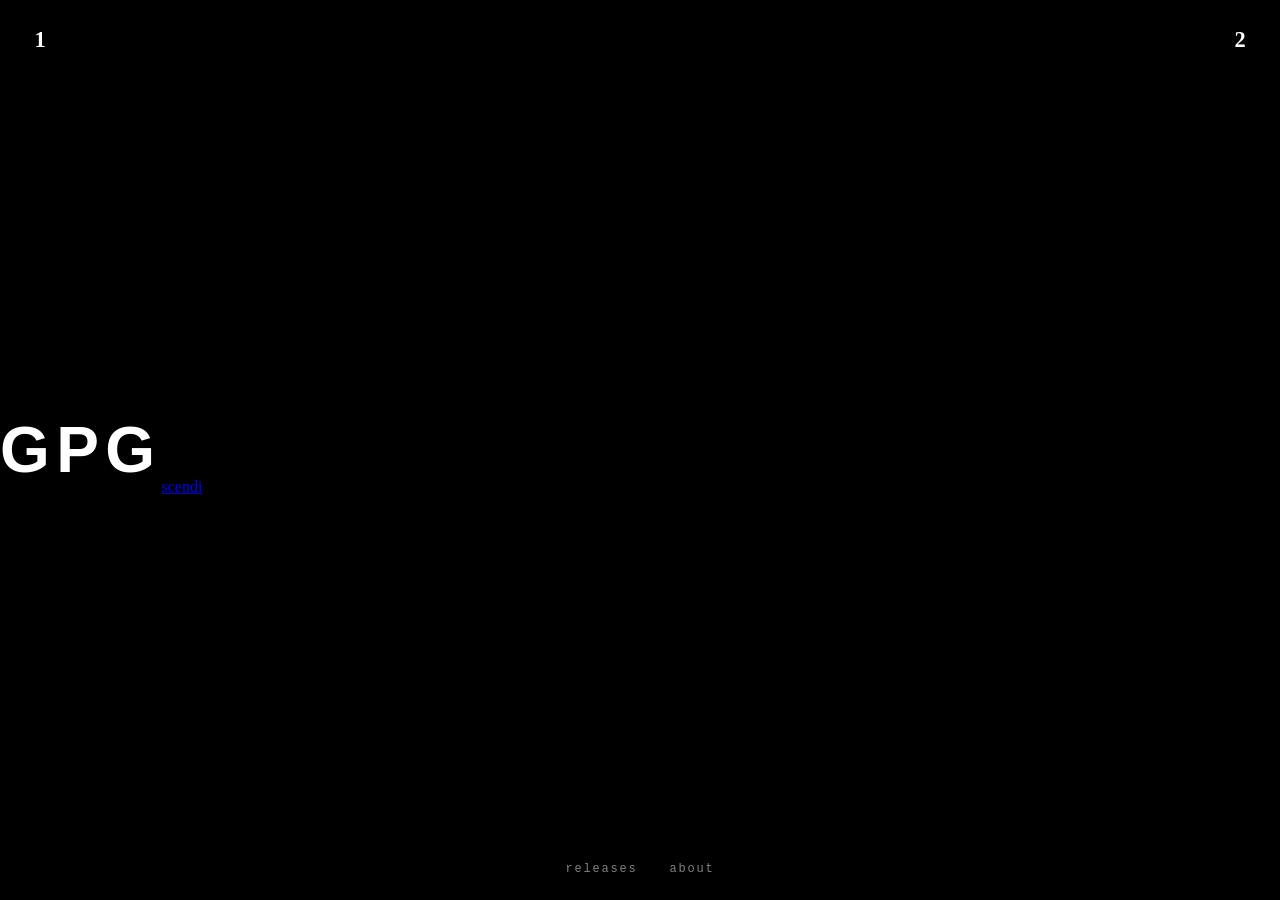
==== index.html @ addfbd73 "Update index.html" ====
<!DOCTYPE html>
<html lang="it">
<head>
  <meta charset="UTF-8">
  <meta name="viewport" content="width=device-width, initial-scale=1.0">
  <title>GPG</title>
  <link rel="stylesheet" href="style.css">
</head>
<body>
  <span class="logo" onclick="openVideo()">GPG</span>

  <a href="https://soundcloud.com/cur16-217319836" target="_blank" class="float-btn left">1</a>
  <a href="https://soundcloud.com/ilovehousemusick" target="_blank" class="float-btn right">2</a>

  <div class="bottom-nav">
    <span onclick="openReleases()">releases</span>
    <span onclick="openAbout()">about</span>
  </div>

  <audio id="bgAudio" src="audio/gpg%20tag.flac"></audio>

  <div id="videoOverlay" class="overlay hidden">
    <div class="video-container">
      <button class="close-btn" onclick="closeVideo()">✕</button>
      <video id="videoPlayer" controls crossorigin="anonymous">
        <source src="https://pub-ec161821185d4b0c876e22a4dc1b4c67.r2.dev/videos/ninasimone.webm" type="video/webm">
      </video>
    </div>
  </div>

  <div id="aboutOverlay" class="overlay hidden">
    <div class="about-container">
      <button class="close-btn about-close" onclick="closeAbout()">✕</button>
      <p class="about-text">GPG (aka Grazie Papà Grazie) is a musical project that blends the sounds of experimental music with the classic rap, hip hop and "underground". Every song contains a sample or more than one, because that is the key to make GPG great. Team members are the following: Lerjjja, Papanick, Mary and Curtis.</p>
      <p class="about-since">Since January 2026</p>
    </div>
  </div>

  <div id="releasesOverlay" class="overlay hidden">
    <div class="releases-container">
      <button class="close-btn releases-close" onclick="closeReleases()">✕</button>

      <div class="player-panel">
        <img id="playerCover" src="" alt="">
        <div class="player-meta">
          <span id="playerTitle">—</span>
          <span id="playerAlbum">—</span>
        </div>
        <canvas id="visualizer" width="280" height="60"></canvas>
        <div class="controls">
          <button onclick="prevTrack()">⏮</button>
          <button onclick="togglePlay()" id="playBtn">▶</button>
          <button onclick="nextTrack()">⏭</button>
        </div>
        <div class="progress-bar-container">
          <span id="currentTime">0:00</span>
          <input type="range" id="progressBar" value="0" min="0" max="100" step="0.1">
          <span id="duration">0:00</span>
        </div>
        <div class="volume-container">
          🔈
          <input type="range" id="volumeBar" value="100" min="0" max="100" step="1">
          🔊
        </div>
      </div>

      <div class="track-panel">
        <div class="release-section">
          <div class="release-label">B4GPG — Album</div>
          <div class="track-item" onclick="loadTrack(0)">
            <img src="https://pub-ec161821185d4b0c876e22a4dc1b4c67.r2.dev/covers/B4GPG.jpg">
            <span>INTRO</span>
          </div>
          <div class="track-item" onclick="loadTrack(1)">
            <img src="https://pub-ec161821185d4b0c876e22a4dc1b4c67.r2.dev/covers/B4GPG.jpg">
            <span>GO2LEGNANO</span>
          </div>
          <div class="track-item" onclick="loadTrack(2)">
            <img src="https://pub-ec161821185d4b0c876e22a4dc1b4c67.r2.dev/covers/B4GPG.jpg">
            <span>YaYei</span>
          </div>
          <div class="track-item" onclick="loadTrack(3)">
            <img src="https://pub-ec161821185d4b0c876e22a4dc1b4c67.r2.dev/covers/B4GPG.jpg">
            <span>MARYVALLE</span>
          </div>
          <div class="track-item" onclick="loadTrack(4)">
            <img src="https://pub-ec161821185d4b0c876e22a4dc1b4c67.r2.dev/covers/B4GPG.jpg">
            <span>Typical House Song 1</span>
          </div>
        </div>

        <div class="release-section">
          <div class="release-label">Singoli</div>
          <div class="track-item" onclick="loadTrack(5)">
            <img src="https://pub-ec161821185d4b0c876e22a4dc1b4c67.r2.dev/covers/MERCY.jpg">
            <span>MERCY</span>
          </div>
          <div class="track-item" onclick="loadTrack(6)">
            <img src="https://pub-ec161821185d4b0c876e22a4dc1b4c67.r2.dev/covers/biscotti%20secchi%20%26%20juice%20(la%20merenda%20perfetta).jpg">
            <span>biscotti secchi & juice (la merenda perfetta)</span>
          </div>
          <div class="track-item" onclick="loadTrack(7)">
            <img src="https://pub-ec161821185d4b0c876e22a4dc1b4c67.r2.dev/covers/faccio%20tardi%20p%20gpg.jpg">
            <span>faccio tardi p gpg</span>
          </div>
          <div class="track-item" onclick="loadTrack(8)">
            <img src="https://pub-ec161821185d4b0c876e22a4dc1b4c67.r2.dev/covers/your%20love%20prod%20gpg.jpg">
            <span>your love prod gpg</span>
          </div>
          <div class="track-item" onclick="loadTrack(9)">
            <img src="https://pub-ec161821185d4b0c876e22a4dc1b4c67.r2.dev/covers/fg.jpg">
            <span>Feeling Good</span>
          </div>
        </div>
      </div>
    </div>
  </div>

  <script>
    const R2 = "https://pub-ec161821185d4b0c876e22a4dc1b4c67.r2.dev";

    const tracks = [
      { title: "INTRO", album: "B4GPG", cover: `${R2}/covers/B4GPG.jpg`, src: `${R2}/music/INTRO.wav` },
      { title: "GO2LEGNANO", album: "B4GPG", cover: `${R2}/covers/B4GPG.jpg`, src: `${R2}/music/GO2LEGNANO.wav` },
      { title: "YaYei", album: "B4GPG", cover: `${R2}/covers/B4GPG.jpg`, src: `${R2}/music/YaYei.wav` },
      { title: "MARYVALLE", album: "B4GPG", cover: `${R2}/covers/B4GPG.jpg`, src: `${R2}/music/MARYVALLE.wav` },
      { title: "Typical House Song 1", album: "B4GPG", cover: `${R2}/covers/B4GPG.jpg`, src: `${R2}/music/Typical%20House%20Song%201.wav` },
      { title: "MERCY", album: "Singolo", cover: `${R2}/covers/MERCY.jpg`, src: `${R2}/music/MERCY.wav` },
      { title: "biscotti secchi & juice (la merenda perfetta)", album: "Singolo", cover: `${R2}/covers/biscotti%20secchi%20%26%20juice%20(la%20merenda%20perfetta).jpg`, src: `${R2}/music/biscotti%20secchi%20%26%20juice%20(la%20merenda%20perfetta).wav` },
      { title: "faccio tardi p gpg", album: "Singolo", cover: `${R2}/covers/faccio%20tardi%20p%20gpg.jpg`, src: `${R2}/music/faccio%20tardi%20p%20gpg.wav` },
      { title: "your love prod gpg", album: "Singolo", cover: `${R2}/covers/your%20love%20prod%20gpg.jpg`, src: `${R2}/music/your%20love%20prod%20gpg.wav` },
      { title: "Feeling Good", album: "Singolo", cover: `${R2}/covers/fg.jpg`, src: `${R2}/music/feeling-good.wav` },
    ];

    let audioCtx = null;
    let analyser = null;
    let sourceNode = null;
    let animationId = null;
    let currentIndex = -1;
    let isPlaying = false;

    const audio = new Audio();
    audio.crossOrigin = "anonymous";

    function initAudioContext() {
      if (!audioCtx) {
        audioCtx = new (window.AudioContext || window.webkitAudioContext)();
        analyser = audioCtx.createAnalyser();
        analyser.fftSize = 128;
        sourceNode = audioCtx.createMediaElementSource(audio);
        sourceNode.connect(analyser);
        analyser.connect(audioCtx.destination);
      }
    }

    function loadTrack(index) {
      currentIndex = index;
      const track = tracks[index];
      audio.src = track.src;
      document.getElementById('playerCover').src = track.cover;
      document.getElementById('playerTitle').textContent = track.title;
      document.getElementById('playerAlbum').textContent = track.album;
      document.querySelectorAll('.track-item').forEach((el, i) => {
        el.classList.toggle('active', i === index);
      });
      initAudioContext();
      if (audioCtx.state === 'suspended') audioCtx.resume();
      audio.play();
      isPlaying = true;
      document.getElementById('playBtn').textContent = '⏸';
      if (animationId) cancelAnimationFrame(animationId);
      drawVisualizer();
    }

    function togglePlay() {
      if (currentIndex === -1) { loadTrack(0); return; }
      if (isPlaying) {
        audio.pause();
        isPlaying = false;
        document.getElementById('playBtn').textContent = '▶';
        if (animationId) cancelAnimationFrame(animationId);
      } else {
        if (audioCtx && audioCtx.state === 'suspended') audioCtx.resume();
        audio.play();
        isPlaying = true;
        document.getElementById('playBtn').textContent = '⏸';
        drawVisualizer();
      }
    }

    function prevTrack() { if (currentIndex > 0) loadTrack(currentIndex - 1); }
    function nextTrack() { if (currentIndex < tracks.length - 1) loadTrack(currentIndex + 1); }

    audio.addEventListener('timeupdate', () => {
      const progress = (audio.currentTime / audio.duration) * 100;
      document.getElementById('progressBar').value = progress || 0;
      document.getElementById('currentTime').textContent = formatTime(audio.currentTime);
      document.getElementById('duration').textContent = formatTime(audio.duration);
    });

    audio.addEventListener('ended', () => nextTrack());

    document.getElementById('progressBar').addEventListener('input', (e) => {
      audio.currentTime = (e.target.value / 100) * audio.duration;
    });

    document.getElementById('volumeBar').addEventListener('input', (e) => {
      audio.volume = e.target.value / 100;
    });

    function formatTime(secs) {
      if (!secs || isNaN(secs)) return '0:00';
      const m = Math.floor(secs / 60);
      const s = Math.floor(secs % 60).toString().padStart(2, '0');
      return `${m}:${s}`;
    }

    function drawVisualizer() {
      const canvas = document.getElementById('visualizer');
      const ctx = canvas.getContext('2d');
      const bufferLength = analyser.frequencyBinCount;
      const dataArray = new Uint8Array(bufferLength);
      function draw() {
        animationId = requestAnimationFrame(draw);
        analyser.getByteFrequencyData(dataArray);
        ctx.clearRect(0, 0, canvas.width, canvas.height);
        const barWidth = (canvas.width / bufferLength) * 2;
        let x = 0;
        for (let i = 0; i < bufferLength; i++) {
          const barHeight = (dataArray[i] / 255) * canvas.height;
          ctx.fillStyle = `rgba(255,255,255,${0.3 + (dataArray[i] / 255) * 0.7})`;
          ctx.fillRect(x, canvas.height - barHeight, barWidth - 1, barHeight);
          x += barWidth;
        }
      }
      draw();
    }

    document.addEventListener('click', function startAudio() {
      document.getElementById('bgAudio').play().catch(() => {});
      document.removeEventListener('click', startAudio);
    });

    function openVideo() { document.getElementById('videoOverlay').classList.remove('hidden'); }
    function closeVideo() {
      document.getElementById('videoOverlay').classList.add('hidden');
      document.getElementById('videoPlayer').pause();
    }
    function openReleases() { document.getElementById('releasesOverlay').classList.remove('hidden'); }
    function closeReleases() { document.getElementById('releasesOverlay').classList.add('hidden'); }

    function openAbout() { document.getElementById('aboutOverlay').classList.remove('hidden'); }
    function closeAbout() { document.getElementById('aboutOverlay').classList.add('hidden'); }
  </script>
</body>
</html>
<!DOCTYPE html>
<html lang="it">
<head>
<meta charset="UTF-8" />
<meta name="viewport" content="width=device-width, initial-scale=1.0" />
<title>Mandy</title>
<meta name="description" content="Un archivio dedicato a Mandy — musica, foto, video." />
<link rel="preconnect" href="https://fonts.googleapis.com">
<link rel="preconnect" href="https://fonts.gstatic.com" crossorigin>
<link href="https://fonts.googleapis.com/css2?family=Anton&family=Space+Grotesk:wght@400;500;600&display=swap" rel="stylesheet">
<link rel="stylesheet" href="style.css">
</head>
<body>

<header class="hero">
  <div class="hero__grain"></div>
  <h1 class="hero__name" data-text="MANDY">MANDY</h1>
  <p class="hero__sub">un archivio, non un addio</p>
  <a class="hero__scroll" href="#dedica" aria-label="Scorri per continuare">scendi</a>
</header>

<main>

  <section class="dedica" id="dedica">
    <p>
      Questo spazio esiste perché la sua voce, i suoi gusti e le sue immagini
      restino da qualche parte a portata di mano. Non è un monumento: è un
      posto dove tornare quando viene voglia di risentire una canzone che
      gli piaceva, o di guardare una foto e ricordarsi com'era fatto lui.
      <br><br>
      <em>— modifica questo testo in <code>index.html</code> con parole vostre.</em>
    </p>
  </section>

  <section class="tracklist" id="musica">
    <h2 class="section__title">La sua musica</h2>
    <p class="section__hint">I brani che ascoltava, per riascoltarli come li ascoltava lui.</p>
    <ol class="tracklist__list" id="track-list"></ol>
  </section>

  <section class="gallery" id="foto">
    <h2 class="section__title">Foto</h2>
    <div class="gallery__grid" id="gallery-grid"></div>
  </section>

  <section class="videos" id="video">
    <h2 class="section__title">Video</h2>
    <div class="videos__list" id="video-list"></div>
  </section>

  <section class="influences">
    <h2 class="section__title">Ascoltava</h2>
    <div class="influences__chips">
      <span>che romani</span>
      <span>osamason</span>
      <span>nettspend</span>
      <span>prettifun</span>
      <span>summrs</span>
      <span>confetti</span>
      <span>khel</span>
      <span>playboi carti</span>
    </div>
  </section>

</main>

<footer>
  <p>In memoria di Mandy. Questo archivio resta aperto.</p>
</footer>

<script src="script.js"></script>
</body>
</html>
---- style.css ----
* {
  margin: 0;
  padding: 0;
  box-sizing: border-box;
}

html, body {
  background-color: #000000;
}

body {
  height: 100vh;
  display: flex;
  align-items: center;
  justify-content: center;
}

.logo {
  color: #ffffff;
  font-family: sans-serif;
  font-size: 4rem;
  font-weight: 700;
  letter-spacing: 0.1em;
  cursor: pointer;
  transition: color 0.2s ease;
}

.logo:hover { color: #cccccc; }

.float-btn {
  position: fixed;
  top: 20px;
  width: 40px;
  height: 40px;
  display: flex;
  align-items: center;
  justify-content: center;
  background-color: transparent;
  color: #ffffff;
  font-family: "Times New Roman", Times, serif;
  font-weight: 700;
  font-size: 1.4rem;
  border-radius: 50%;
  text-decoration: none;
  transition: opacity 0.2s ease, transform 0.1s ease;
  z-index: 10;
}

.float-btn.left { left: 20px; }
.float-btn.right { right: 20px; }
.float-btn:hover { opacity: 0.7; }
.float-btn:active { transform: scale(0.95); }

.bottom-nav {
  position: fixed;
  bottom: 24px;
  left: 50%;
  transform: translateX(-50%);
  display: flex;
  gap: 32px;
  z-index: 10;
}

.bottom-nav span {
  color: #ffffff;
  font-family: "Courier New", monospace;
  font-size: 0.75rem;
  letter-spacing: 0.15em;
  cursor: pointer;
  opacity: 0.5;
  transition: opacity 0.2s ease;
}

.bottom-nav span:hover { opacity: 1; }

.overlay {
  position: fixed;
  top: 0;
  left: 0;
  width: 100%;
  height: 100%;
  background-color: rgba(0, 0, 0, 0.96);
  display: flex;
  align-items: center;
  justify-content: center;
  z-index: 100;
}

.overlay.hidden { display: none; }

.video-container {
  position: relative;
  width: 80%;
  max-width: 900px;
}

.video-container video {
  width: 100%;
  border-radius: 6px;
}

.close-btn {
  position: absolute;
  top: -40px;
  right: 0;
  background: transparent;
  border: none;
  color: #ffffff;
  font-size: 1.5rem;
  cursor: pointer;
}

.about-container {
  position: relative;
  width: 90%;
  max-width: 480px;
  display: flex;
  flex-direction: column;
  gap: 24px;
  text-align: center;
}

.about-close {
  position: absolute;
  top: -40px;
  right: 0;
}

.about-text {
  color: #cccccc;
  font-family: sans-serif;
  font-size: 0.95rem;
  line-height: 1.7;
  font-weight: 300;
}

.about-since {
  color: #555;
  font-family: "Courier New", monospace;
  font-size: 0.7rem;
  letter-spacing: 0.15em;
  text-transform: uppercase;
}

.releases-container {
  position: relative;
  width: 90%;
  max-width: 900px;
  height: 80vh;
  display: flex;
  gap: 48px;
}

.releases-close {
  position: absolute;
  top: -40px;
  right: 0;
}

.player-panel {
  width: 280px;
  flex-shrink: 0;
  display: flex;
  flex-direction: column;
  align-items: center;
  gap: 16px;
}

#playerCover {
  width: 220px;
  height: 220px;
  object-fit: cover;
  background: #111;
}

.player-meta {
  text-align: center;
  display: flex;
  flex-direction: column;
  gap: 4px;
}

#playerTitle {
  color: #ffffff;
  font-family: sans-serif;
  font-size: 0.9rem;
  font-weight: 700;
}

#playerAlbum {
  color: #666;
  font-family: sans-serif;
  font-size: 0.75rem;
}

#visualizer {
  width: 100%;
  height: 60px;
}

.controls {
  display: flex;
  gap: 24px;
  align-items: center;
}

.controls button {
  background: transparent;
  border: none;
  color: #ffffff;
  font-size: 1.2rem;
  cursor: pointer;
  opacity: 0.7;
  transition: opacity 0.2s;
}

.controls button:hover { opacity: 1; }
#playBtn { font-size: 1.8rem !important; }

.progress-bar-container {
  display: flex;
  align-items: center;
  gap: 8px;
  width: 100%;
}

.progress-bar-container span {
  color: #666;
  font-family: monospace;
  font-size: 0.7rem;
  min-width: 32px;
}

#progressBar {
  flex: 1;
  -webkit-appearance: none;
  height: 2px;
  background: #333;
  outline: none;
  cursor: pointer;
}

#progressBar::-webkit-slider-thumb {
  -webkit-appearance: none;
  width: 10px;
  height: 10px;
  background: #ffffff;
  border-radius: 50%;
}

.volume-container {
  display: flex;
  align-items: center;
  gap: 8px;
  width: 100%;
  font-size: 0.8rem;
}

#volumeBar {
  flex: 1;
  -webkit-appearance: none;
  height: 2px;
  background: #333;
  outline: none;
  cursor: pointer;
}

#volumeBar::-webkit-slider-thumb {
  -webkit-appearance: none;
  width: 10px;
  height: 10px;
  background: #ffffff;
  border-radius: 50%;
}

.track-panel {
  flex: 1;
  overflow-y: auto;
  display: flex;
  flex-direction: column;
  gap: 28px;
  padding-right: 8px;
}

.track-panel::-webkit-scrollbar { width: 2px; }
.track-panel::-webkit-scrollbar-thumb { background: #222; }

.release-section {
  display: flex;
  flex-direction: column;
  gap: 4px;
}

.release-label {
  color: #444;
  font-family: sans-serif;
  font-size: 0.65rem;
  letter-spacing: 0.2em;
  text-transform: uppercase;
  padding-bottom: 10px;
  border-bottom: 1px solid #1a1a1a;
  margin-bottom: 4px;
}

.track-item {
  display: flex;
  align-items: center;
  gap: 12px;
  padding: 8px;
  cursor: pointer;
  border-radius: 4px;
  transition: background 0.2s;
}

.track-item:hover { background: #0d0d0d; }
.track-item.active { background: #111; }
.track-item.active span { color: #ffffff; }

.track-item img {
  width: 40px;
  height: 40px;
  object-fit: cover;
  flex-shrink: 0;
}

.track-item span {
  color: #777;
  font-family: sans-serif;
  font-size: 0.82rem;
  transition: color 0.2s;
}

.track-item:hover span { color: #ffffff; }
---- style.css ----
* {
  margin: 0;
  padding: 0;
  box-sizing: border-box;
}

html, body {
  background-color: #000000;
}

body {
  height: 100vh;
  display: flex;
  align-items: center;
  justify-content: center;
}

.logo {
  color: #ffffff;
  font-family: sans-serif;
  font-size: 4rem;
  font-weight: 700;
  letter-spacing: 0.1em;
  cursor: pointer;
  transition: color 0.2s ease;
}

.logo:hover { color: #cccccc; }

.float-btn {
  position: fixed;
  top: 20px;
  width: 40px;
  height: 40px;
  display: flex;
  align-items: center;
  justify-content: center;
  background-color: transparent;
  color: #ffffff;
  font-family: "Times New Roman", Times, serif;
  font-weight: 700;
  font-size: 1.4rem;
  border-radius: 50%;
  text-decoration: none;
  transition: opacity 0.2s ease, transform 0.1s ease;
  z-index: 10;
}

.float-btn.left { left: 20px; }
.float-btn.right { right: 20px; }
.float-btn:hover { opacity: 0.7; }
.float-btn:active { transform: scale(0.95); }

.bottom-nav {
  position: fixed;
  bottom: 24px;
  left: 50%;
  transform: translateX(-50%);
  display: flex;
  gap: 32px;
  z-index: 10;
}

.bottom-nav span {
  color: #ffffff;
  font-family: "Courier New", monospace;
  font-size: 0.75rem;
  letter-spacing: 0.15em;
  cursor: pointer;
  opacity: 0.5;
  transition: opacity 0.2s ease;
}

.bottom-nav span:hover { opacity: 1; }

.overlay {
  position: fixed;
  top: 0;
  left: 0;
  width: 100%;
  height: 100%;
  background-color: rgba(0, 0, 0, 0.96);
  display: flex;
  align-items: center;
  justify-content: center;
  z-index: 100;
}

.overlay.hidden { display: none; }

.video-container {
  position: relative;
  width: 80%;
  max-width: 900px;
}

.video-container video {
  width: 100%;
  border-radius: 6px;
}

.close-btn {
  position: absolute;
  top: -40px;
  right: 0;
  background: transparent;
  border: none;
  color: #ffffff;
  font-size: 1.5rem;
  cursor: pointer;
}

.about-container {
  position: relative;
  width: 90%;
  max-width: 480px;
  display: flex;
  flex-direction: column;
  gap: 24px;
  text-align: center;
}

.about-close {
  position: absolute;
  top: -40px;
  right: 0;
}

.about-text {
  color: #cccccc;
  font-family: sans-serif;
  font-size: 0.95rem;
  line-height: 1.7;
  font-weight: 300;
}

.about-since {
  color: #555;
  font-family: "Courier New", monospace;
  font-size: 0.7rem;
  letter-spacing: 0.15em;
  text-transform: uppercase;
}

.releases-container {
  position: relative;
  width: 90%;
  max-width: 900px;
  height: 80vh;
  display: flex;
  gap: 48px;
}

.releases-close {
  position: absolute;
  top: -40px;
  right: 0;
}

.player-panel {
  width: 280px;
  flex-shrink: 0;
  display: flex;
  flex-direction: column;
  align-items: center;
  gap: 16px;
}

#playerCover {
  width: 220px;
  height: 220px;
  object-fit: cover;
  background: #111;
}

.player-meta {
  text-align: center;
  display: flex;
  flex-direction: column;
  gap: 4px;
}

#playerTitle {
  color: #ffffff;
  font-family: sans-serif;
  font-size: 0.9rem;
  font-weight: 700;
}

#playerAlbum {
  color: #666;
  font-family: sans-serif;
  font-size: 0.75rem;
}

#visualizer {
  width: 100%;
  height: 60px;
}

.controls {
  display: flex;
  gap: 24px;
  align-items: center;
}

.controls button {
  background: transparent;
  border: none;
  color: #ffffff;
  font-size: 1.2rem;
  cursor: pointer;
  opacity: 0.7;
  transition: opacity 0.2s;
}

.controls button:hover { opacity: 1; }
#playBtn { font-size: 1.8rem !important; }

.progress-bar-container {
  display: flex;
  align-items: center;
  gap: 8px;
  width: 100%;
}

.progress-bar-container span {
  color: #666;
  font-family: monospace;
  font-size: 0.7rem;
  min-width: 32px;
}

#progressBar {
  flex: 1;
  -webkit-appearance: none;
  height: 2px;
  background: #333;
  outline: none;
  cursor: pointer;
}

#progressBar::-webkit-slider-thumb {
  -webkit-appearance: none;
  width: 10px;
  height: 10px;
  background: #ffffff;
  border-radius: 50%;
}

.volume-container {
  display: flex;
  align-items: center;
  gap: 8px;
  width: 100%;
  font-size: 0.8rem;
}

#volumeBar {
  flex: 1;
  -webkit-appearance: none;
  height: 2px;
  background: #333;
  outline: none;
  cursor: pointer;
}

#volumeBar::-webkit-slider-thumb {
  -webkit-appearance: none;
  width: 10px;
  height: 10px;
  background: #ffffff;
  border-radius: 50%;
}

.track-panel {
  flex: 1;
  overflow-y: auto;
  display: flex;
  flex-direction: column;
  gap: 28px;
  padding-right: 8px;
}

.track-panel::-webkit-scrollbar { width: 2px; }
.track-panel::-webkit-scrollbar-thumb { background: #222; }

.release-section {
  display: flex;
  flex-direction: column;
  gap: 4px;
}

.release-label {
  color: #444;
  font-family: sans-serif;
  font-size: 0.65rem;
  letter-spacing: 0.2em;
  text-transform: uppercase;
  padding-bottom: 10px;
  border-bottom: 1px solid #1a1a1a;
  margin-bottom: 4px;
}

.track-item {
  display: flex;
  align-items: center;
  gap: 12px;
  padding: 8px;
  cursor: pointer;
  border-radius: 4px;
  transition: background 0.2s;
}

.track-item:hover { background: #0d0d0d; }
.track-item.active { background: #111; }
.track-item.active span { color: #ffffff; }

.track-item img {
  width: 40px;
  height: 40px;
  object-fit: cover;
  flex-shrink: 0;
}

.track-item span {
  color: #777;
  font-family: sans-serif;
  font-size: 0.82rem;
  transition: color 0.2s;
}

.track-item:hover span { color: #ffffff; }
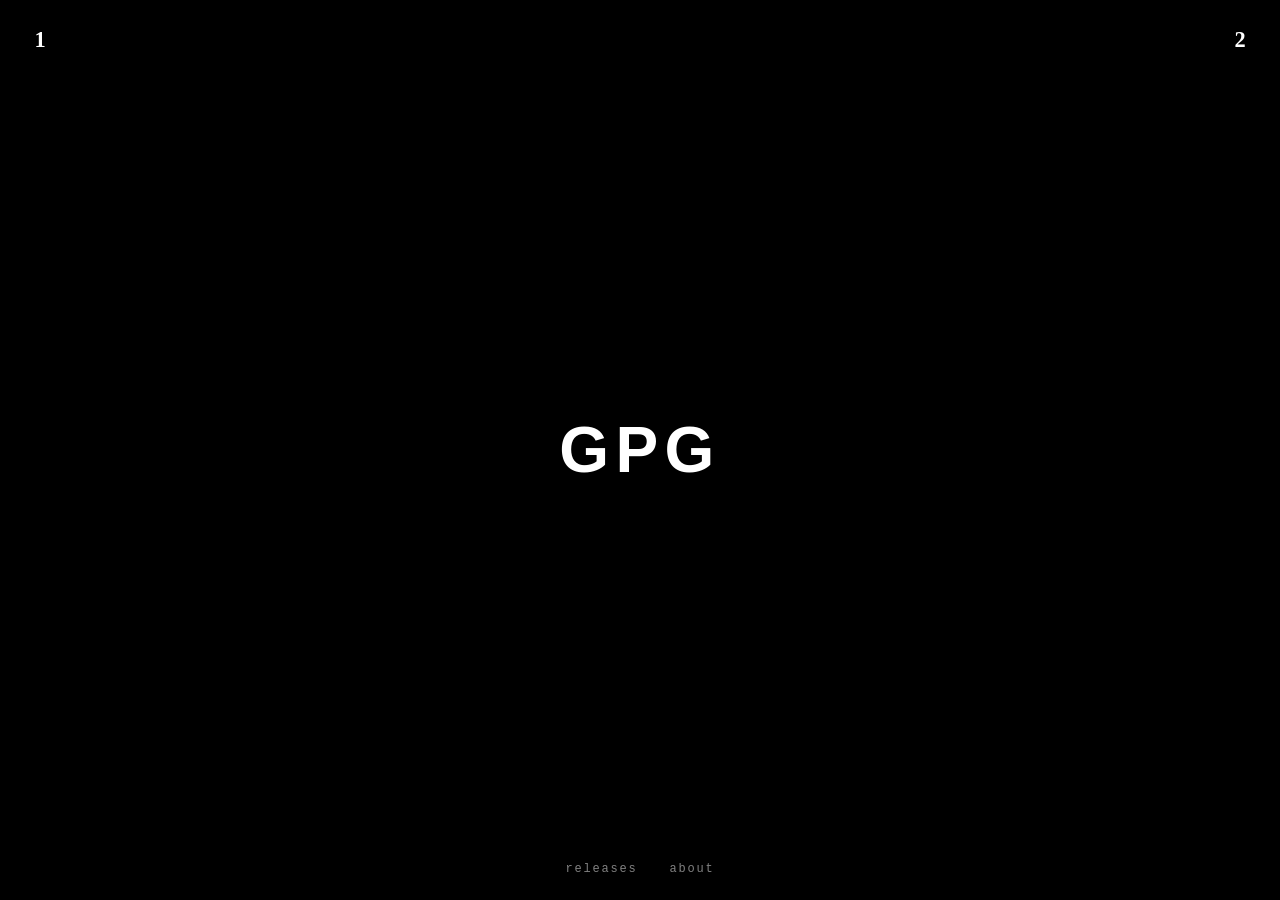
==== commit 5827039c: "Update index.html" ====
--- a/index.html
+++ b/index.html
@@ -254,76 +254,3 @@
   </script>
 </body>
 </html>
-<!DOCTYPE html>
-<html lang="it">
-<head>
-<meta charset="UTF-8" />
-<meta name="viewport" content="width=device-width, initial-scale=1.0" />
-<title>Mandy</title>
-<meta name="description" content="Un archivio dedicato a Mandy — musica, foto, video." />
-<link rel="preconnect" href="https://fonts.googleapis.com">
-<link rel="preconnect" href="https://fonts.gstatic.com" crossorigin>
-<link href="https://fonts.googleapis.com/css2?family=Anton&family=Space+Grotesk:wght@400;500;600&display=swap" rel="stylesheet">
-<link rel="stylesheet" href="style.css">
-</head>
-<body>
-
-<header class="hero">
-  <div class="hero__grain"></div>
-  <h1 class="hero__name" data-text="MANDY">MANDY</h1>
-  <p class="hero__sub">un archivio, non un addio</p>
-  <a class="hero__scroll" href="#dedica" aria-label="Scorri per continuare">scendi</a>
-</header>
-
-<main>
-
-  <section class="dedica" id="dedica">
-    <p>
-      Questo spazio esiste perché la sua voce, i suoi gusti e le sue immagini
-      restino da qualche parte a portata di mano. Non è un monumento: è un
-      posto dove tornare quando viene voglia di risentire una canzone che
-      gli piaceva, o di guardare una foto e ricordarsi com'era fatto lui.
-      <br><br>
-      <em>— modifica questo testo in <code>index.html</code> con parole vostre.</em>
-    </p>
-  </section>
-
-  <section class="tracklist" id="musica">
-    <h2 class="section__title">La sua musica</h2>
-    <p class="section__hint">I brani che ascoltava, per riascoltarli come li ascoltava lui.</p>
-    <ol class="tracklist__list" id="track-list"></ol>
-  </section>
-
-  <section class="gallery" id="foto">
-    <h2 class="section__title">Foto</h2>
-    <div class="gallery__grid" id="gallery-grid"></div>
-  </section>
-
-  <section class="videos" id="video">
-    <h2 class="section__title">Video</h2>
-    <div class="videos__list" id="video-list"></div>
-  </section>
-
-  <section class="influences">
-    <h2 class="section__title">Ascoltava</h2>
-    <div class="influences__chips">
-      <span>che romani</span>
-      <span>osamason</span>
-      <span>nettspend</span>
-      <span>prettifun</span>
-      <span>summrs</span>
-      <span>confetti</span>
-      <span>khel</span>
-      <span>playboi carti</span>
-    </div>
-  </section>
-
-</main>
-
-<footer>
-  <p>In memoria di Mandy. Questo archivio resta aperto.</p>
-</footer>
-
-<script src="script.js"></script>
-</body>
-</html>
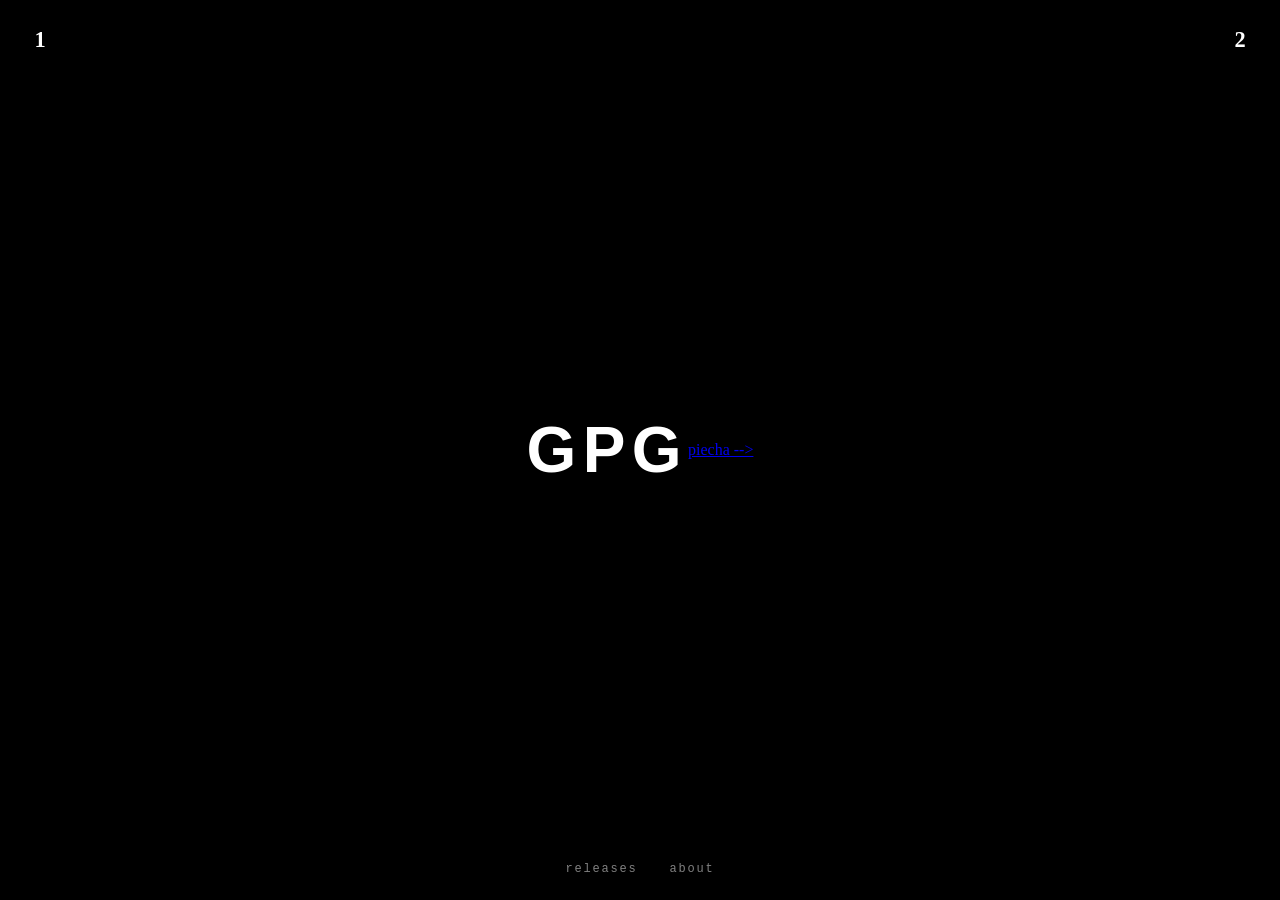
==== commit beac3010: "Add piecha link to index.html" ====
--- a/index.html
+++ b/index.html
@@ -16,6 +16,8 @@
     <span onclick="openReleases()">releases</span>
     <span onclick="openAbout()">about</span>
   </div>
+
+  <a href="/piecha" class="piecha-link">piecha --&gt;</a>
 
   <audio id="bgAudio" src="audio/gpg%20tag.flac"></audio>
 
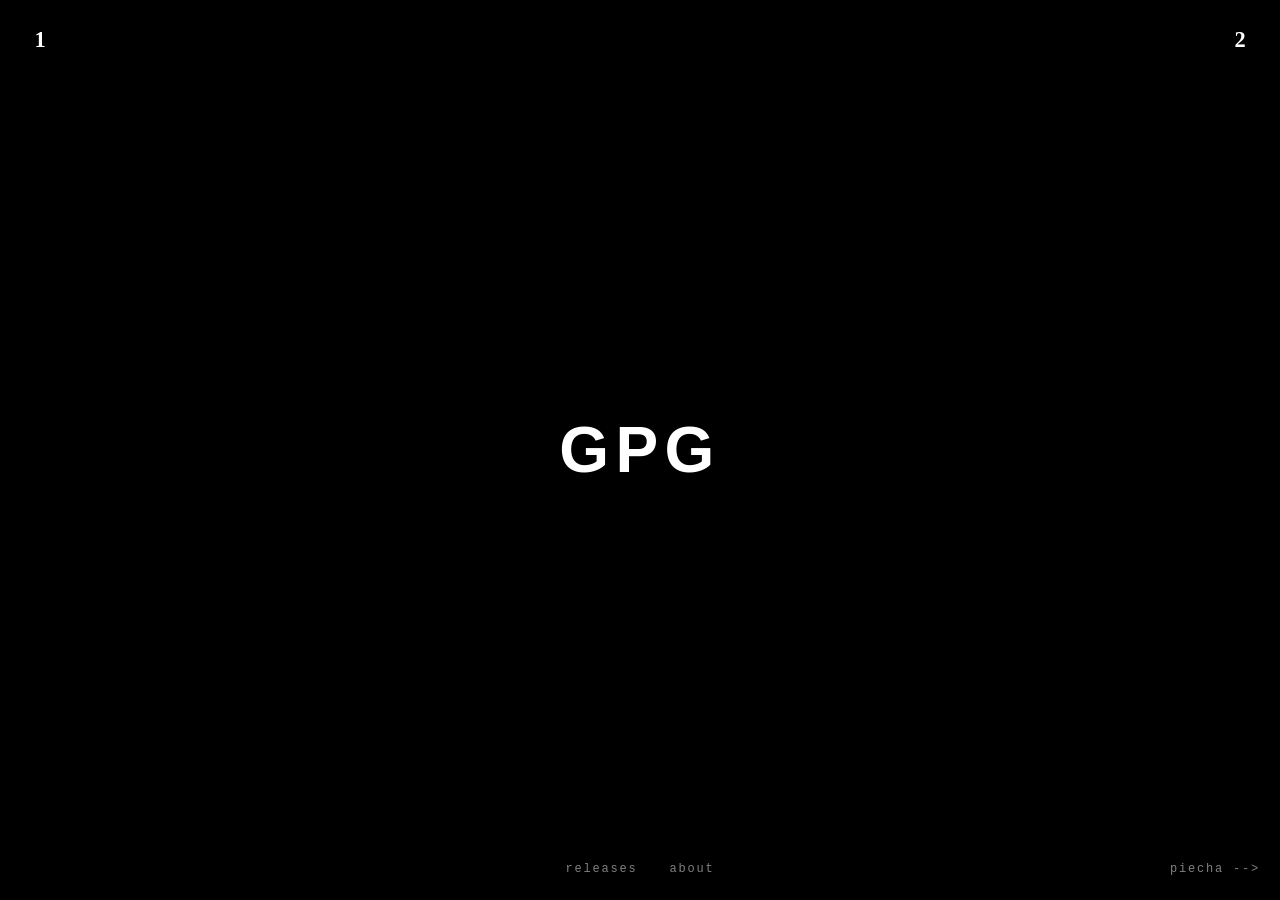
==== commit 03a52f52: "Replace video element with image in index.html" ====
--- a/index.html
+++ b/index.html
@@ -24,9 +24,7 @@
   <div id="videoOverlay" class="overlay hidden">
     <div class="video-container">
       <button class="close-btn" onclick="closeVideo()">✕</button>
-      <video id="videoPlayer" controls crossorigin="anonymous">
-        <source src="https://pub-ec161821185d4b0c876e22a4dc1b4c67.r2.dev/videos/ninasimone.webm" type="video/webm">
-      </video>
+      <img id="videoPlayer" src="https://pub-ec161821185d4b0c876e22a4dc1b4c67.r2.dev/videos/mmt.gif" alt="">
     </div>
   </div>
 
@@ -246,7 +244,6 @@
     function openVideo() { document.getElementById('videoOverlay').classList.remove('hidden'); }
     function closeVideo() {
       document.getElementById('videoOverlay').classList.add('hidden');
-      document.getElementById('videoPlayer').pause();
     }
     function openReleases() { document.getElementById('releasesOverlay').classList.remove('hidden'); }
     function closeReleases() { document.getElementById('releasesOverlay').classList.add('hidden'); }
--- a/style.css
+++ b/style.css
@@ -73,6 +73,22 @@
 
 .bottom-nav span:hover { opacity: 1; }
 
+.piecha-link {
+  position: fixed;
+  bottom: 24px;
+  right: 20px;
+  color: #ffffff;
+  font-family: "Courier New", monospace;
+  font-size: 0.75rem;
+  letter-spacing: 0.15em;
+  text-decoration: none;
+  opacity: 0.5;
+  transition: opacity 0.2s ease;
+  z-index: 10;
+}
+
+.piecha-link:hover { opacity: 1; }
+
 .overlay {
   position: fixed;
   top: 0;
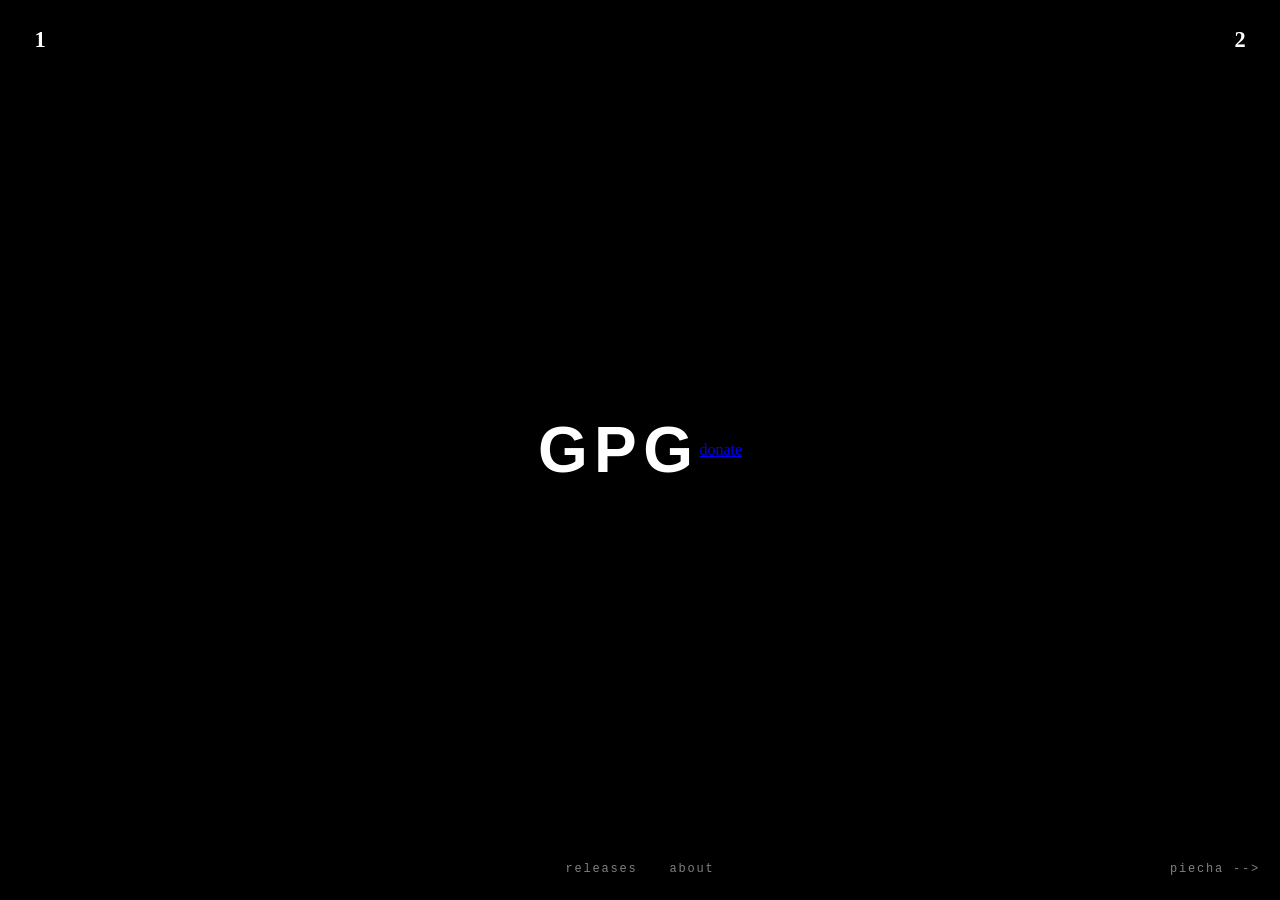
==== commit aec63d02: "Add donation link to index.html Added a donation link to the index.html file." ====
--- a/index.html
+++ b/index.html
@@ -4,6 +4,7 @@
   <meta charset="UTF-8">
   <meta name="viewport" content="width=device-width, initial-scale=1.0">
   <title>GPG</title>
+  <link rel="icon" id="favicon" href="data:image/svg+xml,%3Csvg xmlns='http://www.w3.org/2000/svg' viewBox='0 0 64 64'%3E%3Crect width='64' height='64' fill='black'/%3E%3Ctext x='32' y='48' font-family='Arial,sans-serif' font-size='44' font-weight='700' fill='white' text-anchor='middle'%3EG%3C/text%3E%3C/svg%3E">
   <link rel="stylesheet" href="style.css">
 </head>
 <body>
@@ -17,13 +18,15 @@
     <span onclick="openAbout()">about</span>
   </div>
 
+  <a href="https://paypal.me/umane8" target="_blank" rel="noopener" class="donate-link">donate</a>
+
   <a href="/piecha" class="piecha-link">piecha --&gt;</a>
 
   <audio id="bgAudio" src="audio/gpg%20tag.flac"></audio>
 
   <div id="videoOverlay" class="overlay hidden">
     <div class="video-container">
-      <button class="close-btn" onclick="closeVideo()">✕</button>
+      <button class="close-btn video-close" onclick="closeVideo()">✕</button>
       <img id="videoPlayer" src="https://pub-ec161821185d4b0c876e22a4dc1b4c67.r2.dev/videos/mmt.gif" alt="">
     </div>
   </div>
@@ -250,6 +253,33 @@
 
     function openAbout() { document.getElementById('aboutOverlay').classList.remove('hidden'); }
     function closeAbout() { document.getElementById('aboutOverlay').classList.add('hidden'); }
+
+    // Favicon animata: G -> P -> G
+    (function () {
+      const letters = ['G', 'P', 'G'];
+      const favicon = document.getElementById('favicon');
+      const canvas = document.createElement('canvas');
+      canvas.width = 64;
+      canvas.height = 64;
+      const ctx = canvas.getContext('2d');
+      let i = 0;
+
+      function drawFavicon() {
+        ctx.fillStyle = '#000000';
+        ctx.fillRect(0, 0, 64, 64);
+        ctx.fillStyle = '#ffffff';
+        ctx.font = 'bold 44px Arial, sans-serif';
+        ctx.textAlign = 'center';
+        ctx.textBaseline = 'middle';
+        ctx.fillText(letters[i], 32, 36);
+        favicon.type = 'image/png';
+        favicon.href = canvas.toDataURL('image/png');
+        i = (i + 1) % letters.length;
+      }
+
+      drawFavicon();
+      setInterval(drawFavicon, 500);
+    })();
   </script>
 </body>
 </html>
--- a/style.css
+++ b/style.css
@@ -110,9 +110,20 @@
   max-width: 900px;
 }
 
-.video-container video {
-  width: 100%;
+.video-container video,
+.video-container img {
+  width: 100%;
+  max-height: 85vh;
+  object-fit: contain;
+  display: block;
   border-radius: 6px;
+}
+
+.video-close {
+  position: fixed;
+  top: 20px;
+  right: 24px;
+  z-index: 110;
 }
 
 .close-btn {
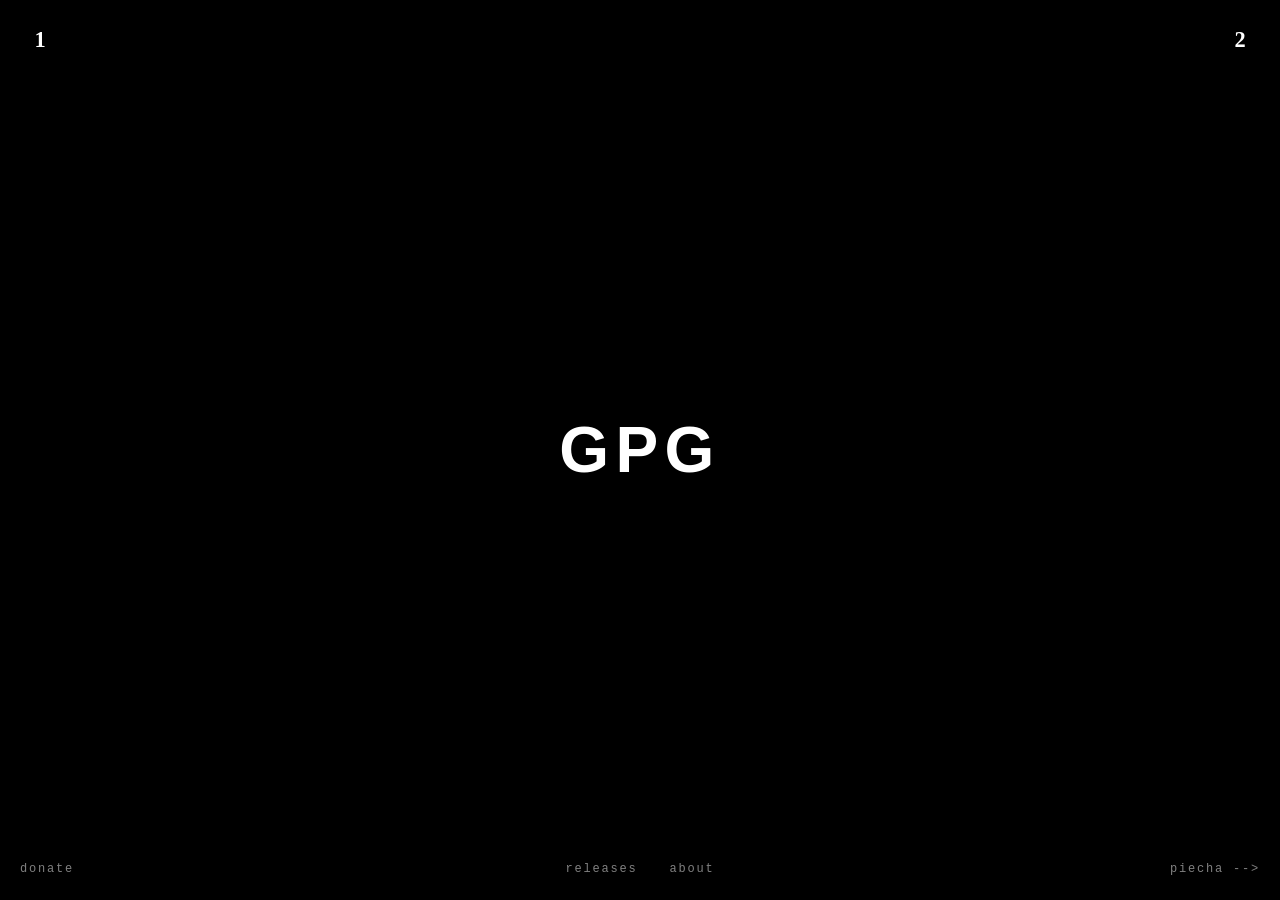
==== commit aff798d3: "Add 404 page, robots.txt, sitemap.xml, and hreflang annotations - 404.html: glitchy animated error p" ====
--- a/index.html
+++ b/index.html
@@ -6,6 +6,8 @@
   <title>GPG</title>
   <link rel="icon" id="favicon" href="data:image/svg+xml,%3Csvg xmlns='http://www.w3.org/2000/svg' viewBox='0 0 64 64'%3E%3Crect width='64' height='64' fill='black'/%3E%3Ctext x='32' y='48' font-family='Arial,sans-serif' font-size='44' font-weight='700' fill='white' text-anchor='middle'%3EG%3C/text%3E%3C/svg%3E">
   <link rel="stylesheet" href="style.css">
+  <link rel="alternate" hreflang="it" href="https://graziepapagrazie.xyz/" />
+  <link rel="alternate" hreflang="x-default" href="https://graziepapagrazie.xyz/" />
 </head>
 <body>
   <span class="logo" onclick="openVideo()">GPG</span>
--- a/style.css
+++ b/style.css
@@ -73,10 +73,10 @@
 
 .bottom-nav span:hover { opacity: 1; }
 
+.donate-link,
 .piecha-link {
   position: fixed;
   bottom: 24px;
-  right: 20px;
   color: #ffffff;
   font-family: "Courier New", monospace;
   font-size: 0.75rem;
@@ -87,7 +87,12 @@
   z-index: 10;
 }
 
+.donate-link { left: 20px; }
+.piecha-link { right: 20px; }
+
+.donate-link:hover,
 .piecha-link:hover { opacity: 1; }
+
 
 .overlay {
   position: fixed;
